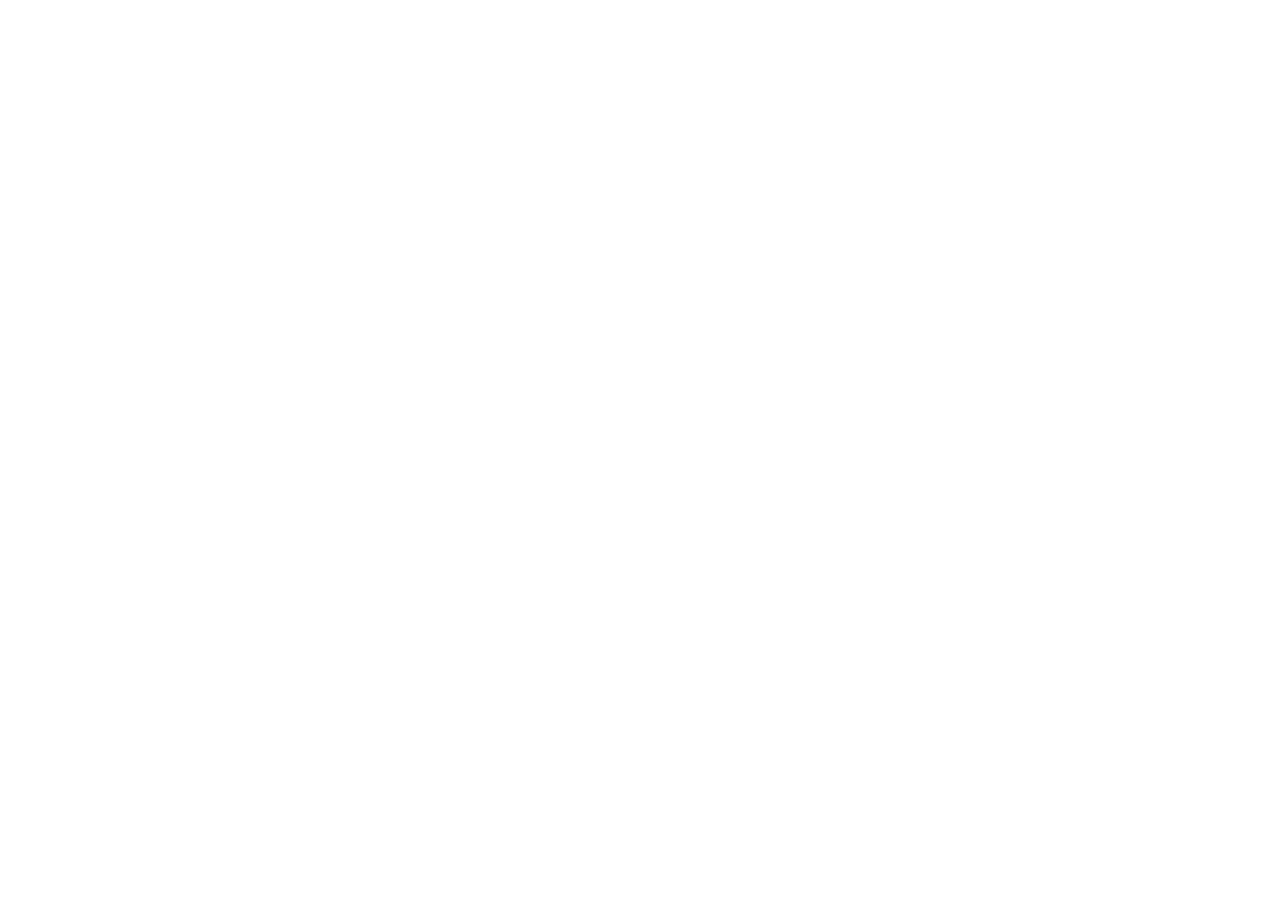
==== table/index.html @ e4dce444 "table" ====
<!doctype html>
<html lang="ru">
<head>
    <meta charset="UTF-8">
    <meta name="viewport"
          content="width=device-width, user-scalable=no, initial-scale=1.0, maximum-scale=1.0, minimum-scale=1.0">
    <meta http-equiv="X-UA-Compatible" content="ie=edge">
    <title>Рейтинг кинофильмов</title>
    <link rel="stylesheet" href="styles.css">
</head>
<body>

</body>
</html>
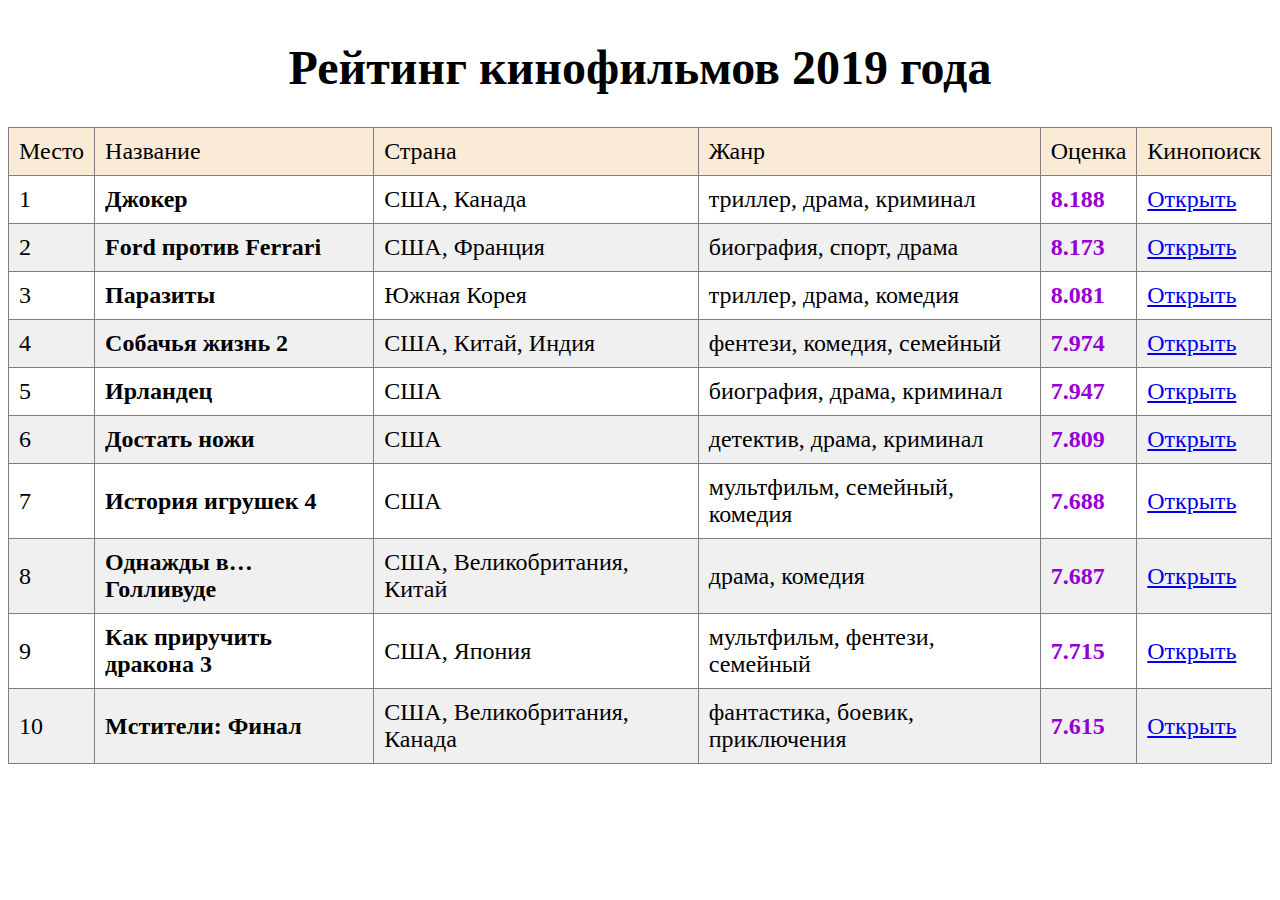
==== commit 9af06300: "table result" ====
--- a/table/index.html
+++ b/table/index.html
@@ -10,5 +10,22 @@
 </head>
 <body>
 
+<table align="center" border="1" cellspacing="0" cellpadding="10" rules="all">
+    <caption><h1>Рейтинг кинофильмов 2019 года</h1></caption>
+    <thead>
+    <tr>
+        <td>Место</td>
+        <td>Название</td>
+        <td>Страна</td>
+        <td>Жанр</td>
+        <td>Оценка</td>
+        <td>Кинопоиск</td>
+    </tr>
+    </thead>
+    <tbody id="list">
+    </tbody>
+</table>
+
+<script src="actions.js"></script>
 </body>
 </html>
--- a/table/styles.css
+++ b/table/styles.css
@@ -0,0 +1,20 @@
+body {
+    font-size: 1.5rem;
+}
+
+thead {
+    background-color: antiquewhite;
+}
+
+#list td:nth-child(2) {
+    font-weight: bold;
+}
+
+#list td:nth-child(5) {
+    font-weight: bold;
+    color: darkviolet;
+}
+
+#list tr:nth-child(2n) {
+    background-color: #f0f0f0;
+}
